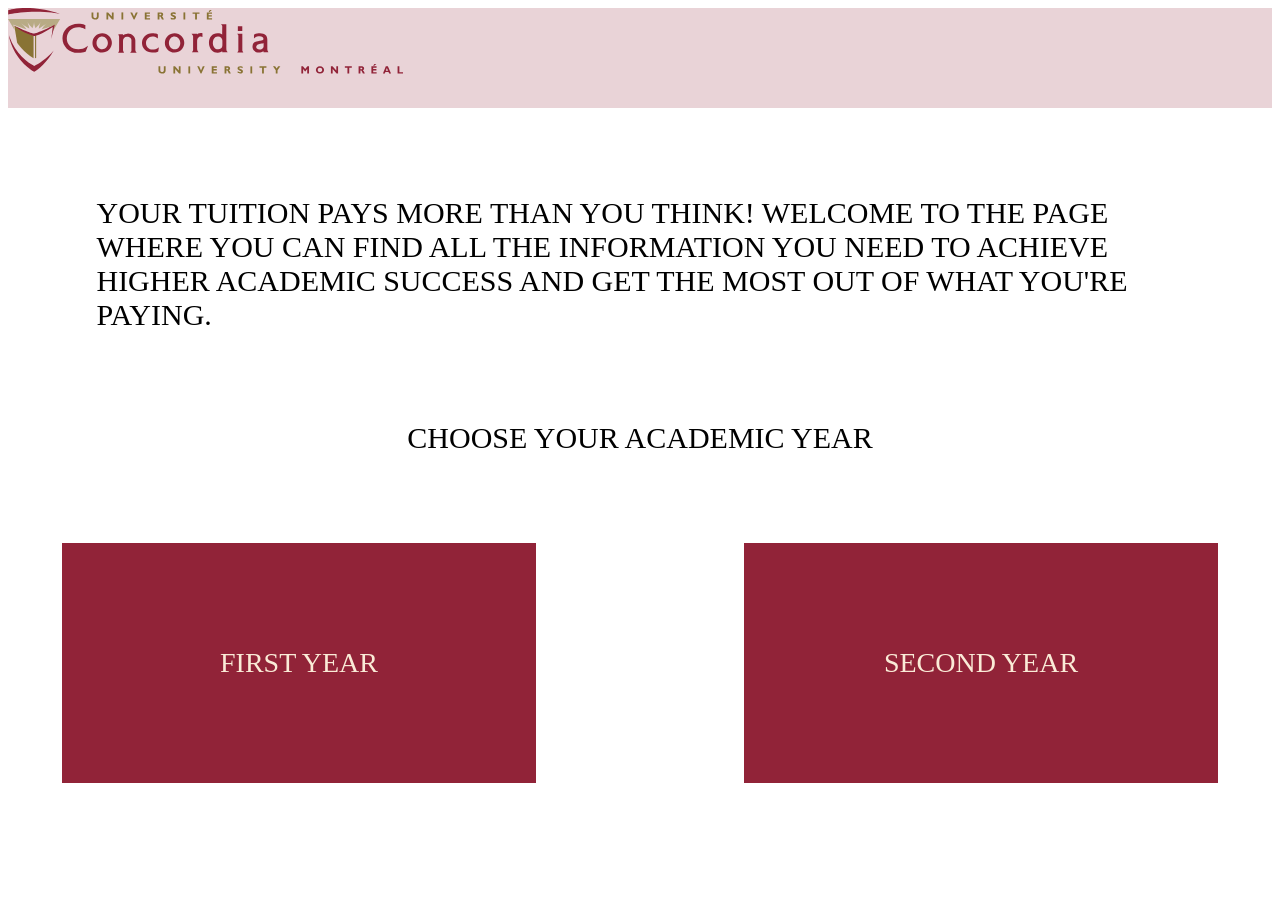
==== index.html @ 30743ceb "index" ====
<!DOCTYPE html>
<html lang="en">
<head>
    <meta charset="UTF-8">
    <meta name="viewport" content="width=device-width, initial-scale=1.0">
    <title>Your Tuition Pays More Than You Think</title>
    <link rel="stylesheet" href="YourTuitionPaysMore.css">
</head>
<body>
    <!--header--> 
    <section class="Header">
        <a href=""><img src="logo-concordia-university-montreal.svg" alt=""></a>
    </section>
    <!--Main Body-->
    <section class="Introduction">
        <li>YOUR TUITION PAYS MORE THAN YOU THINK! WELCOME TO THE PAGE WHERE YOU CAN FIND ALL THE INFORMATION YOU NEED TO ACHIEVE HIGHER ACADEMIC SUCCESS AND GET THE MOST OUT OF WHAT YOU'RE PAYING.</li>
        <li>CHOOSE YOUR ACADEMIC YEAR</li>
    </section>
    <section class="Main">
        <div class="box"><a href="FirstYear/FirstYear.html">FIRST YEAR</a></div>
        <div class="box"><a href="SecondYear/SecondYear.html">SECOND YEAR</a></div>
    </section>
</body>
</html>
---- YourTuitionPaysMore.css ----
/*FirstYear.html Formatting*/
.Header {
    background-color: #E9D3D7;
    height: 100px;
}
.Introduction{
    li {
        display: flex;
        margin: 7%;
        justify-content: center;
        align-items: center;
        border: black;
        font-size: 30px;
    }
}
.Main {
    display: flex;
    justify-content: space-around;
    align-items: center;
    grid-template-columns: repeat(2, 1fr);
    gap: 100px;
}
.box{
    display: flex;
    background-color: #912338;
    width: 474px;
    height: 240px;
    justify-content: center;
    align-items: center;
    font-size: 28px;
}
.Main a:link{
    color: antiquewhite;
    text-decoration: none;
}
.Main a:visited{
    color: antiquewhite;
    text-decoration: none;
}
.Main a:hover{
    color: antiquewhite;
    text-decoration: none;
}
.Main a:active{
    color: antiquewhite;
    text-decoration: none;
}
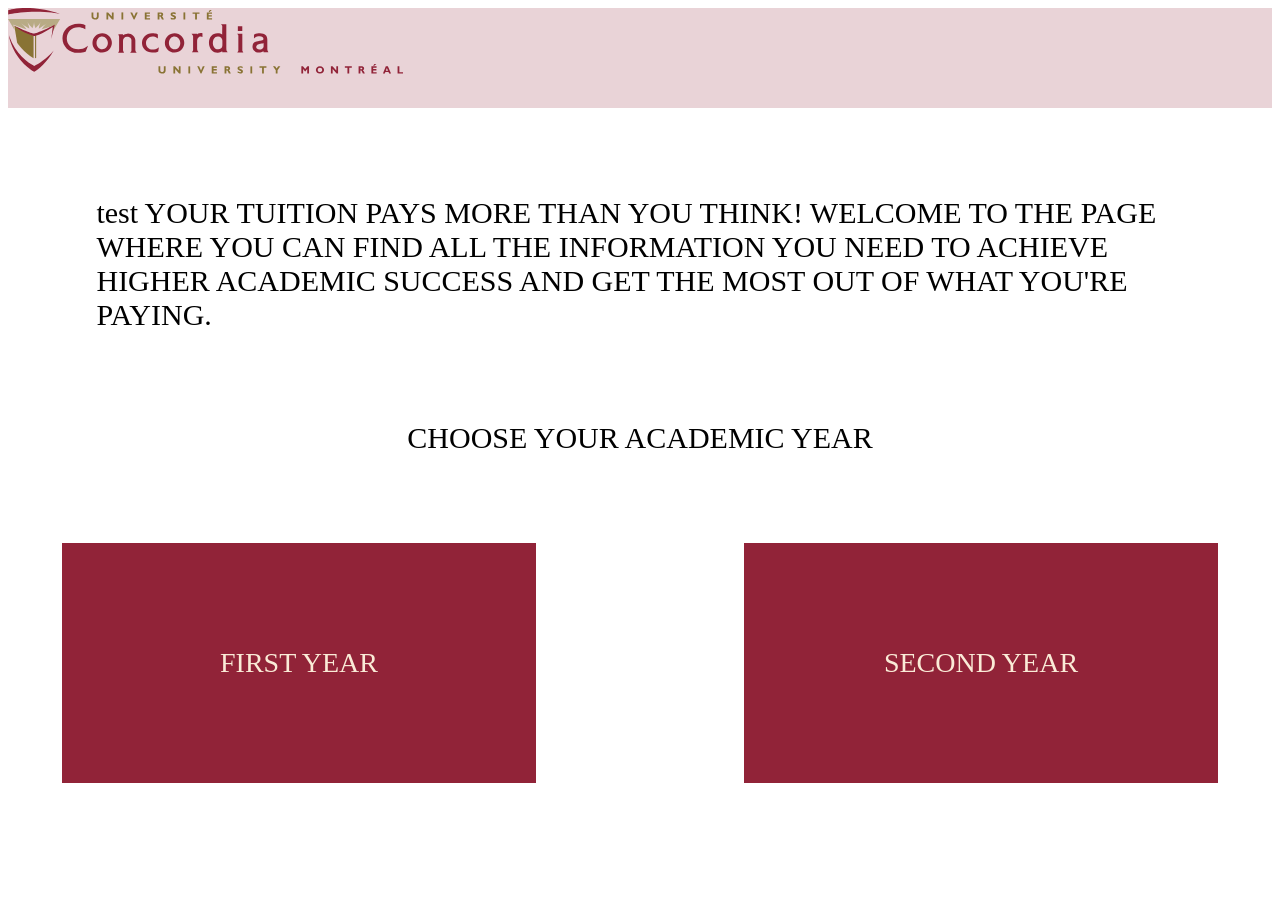
==== commit 49aeb1ef: "Update index.html" ====
--- a/index.html
+++ b/index.html
@@ -1,24 +1,27 @@
-<!DOCTYPE html>
+<!doctype html>
 <html lang="en">
-<head>
-    <meta charset="UTF-8">
-    <meta name="viewport" content="width=device-width, initial-scale=1.0">
+  <head>
+    <meta charset="UTF-8" />
+    <meta name="viewport" content="width=device-width, initial-scale=1.0" />
     <title>Your Tuition Pays More Than You Think</title>
-    <link rel="stylesheet" href="YourTuitionPaysMore.css">
-</head>
-<body>
-    <!--header--> 
+    <link rel="stylesheet" href="YourTuitionPaysMore.css" />
+  </head>
+  <body>
+    <!--header-->
     <section class="Header">
-        <a href=""><img src="logo-concordia-university-montreal.svg" alt=""></a>
+      <a href=""><img src="logo-concordia-university-montreal.svg" alt="" /></a>
     </section>
     <!--Main Body-->
     <section class="Introduction">
-        <li>YOUR TUITION PAYS MORE THAN YOU THINK! WELCOME TO THE PAGE WHERE YOU CAN FIND ALL THE INFORMATION YOU NEED TO ACHIEVE HIGHER ACADEMIC SUCCESS AND GET THE MOST OUT OF WHAT YOU'RE PAYING.</li>
-        <li>CHOOSE YOUR ACADEMIC YEAR</li>
+      <li>
+        test YOUR TUITION PAYS MORE THAN YOU THINK! WELCOME TO THE PAGE WHERE YOU CAN FIND ALL THE INFORMATION YOU NEED TO ACHIEVE HIGHER ACADEMIC SUCCESS AND
+        GET THE MOST OUT OF WHAT YOU'RE PAYING.
+      </li>
+      <li>CHOOSE YOUR ACADEMIC YEAR</li>
     </section>
     <section class="Main">
-        <div class="box"><a href="FirstYear/FirstYear.html">FIRST YEAR</a></div>
-        <div class="box"><a href="SecondYear/SecondYear.html">SECOND YEAR</a></div>
+      <div class="box"><a href="FirstYear/FirstYear.html">FIRST YEAR</a></div>
+      <div class="box"><a href="SecondYear/SecondYear.html">SECOND YEAR</a></div>
     </section>
-</body>
+  </body>
 </html>
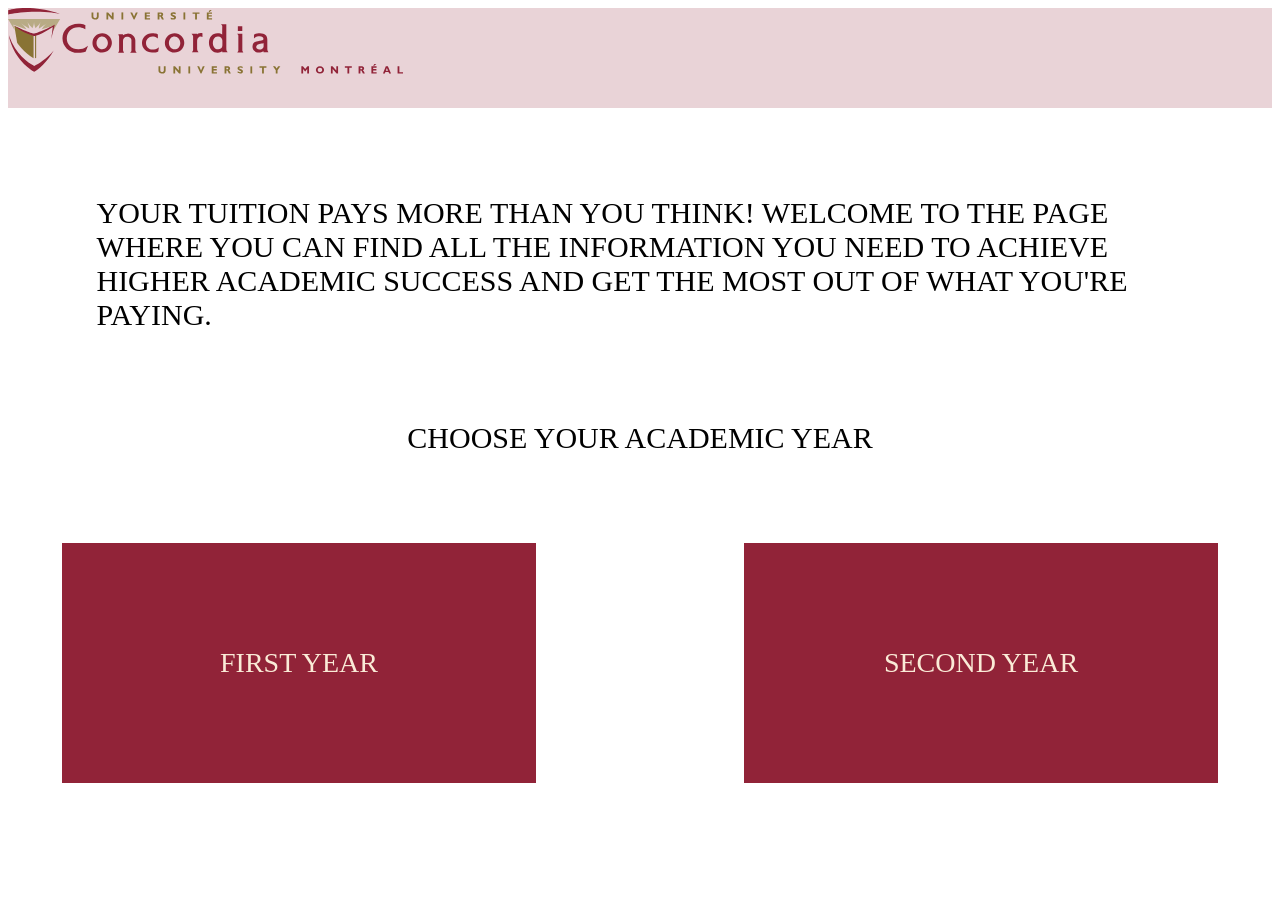
==== commit 01e7f703: "Update index.html" ====
--- a/index.html
+++ b/index.html
@@ -14,8 +14,8 @@
     <!--Main Body-->
     <section class="Introduction">
       <li>
-        test YOUR TUITION PAYS MORE THAN YOU THINK! WELCOME TO THE PAGE WHERE YOU CAN FIND ALL THE INFORMATION YOU NEED TO ACHIEVE HIGHER ACADEMIC SUCCESS AND
-        GET THE MOST OUT OF WHAT YOU'RE PAYING.
+        YOUR TUITION PAYS MORE THAN YOU THINK! WELCOME TO THE PAGE WHERE YOU CAN FIND ALL THE INFORMATION YOU NEED TO ACHIEVE HIGHER ACADEMIC SUCCESS AND GET
+        THE MOST OUT OF WHAT YOU'RE PAYING.
       </li>
       <li>CHOOSE YOUR ACADEMIC YEAR</li>
     </section>
